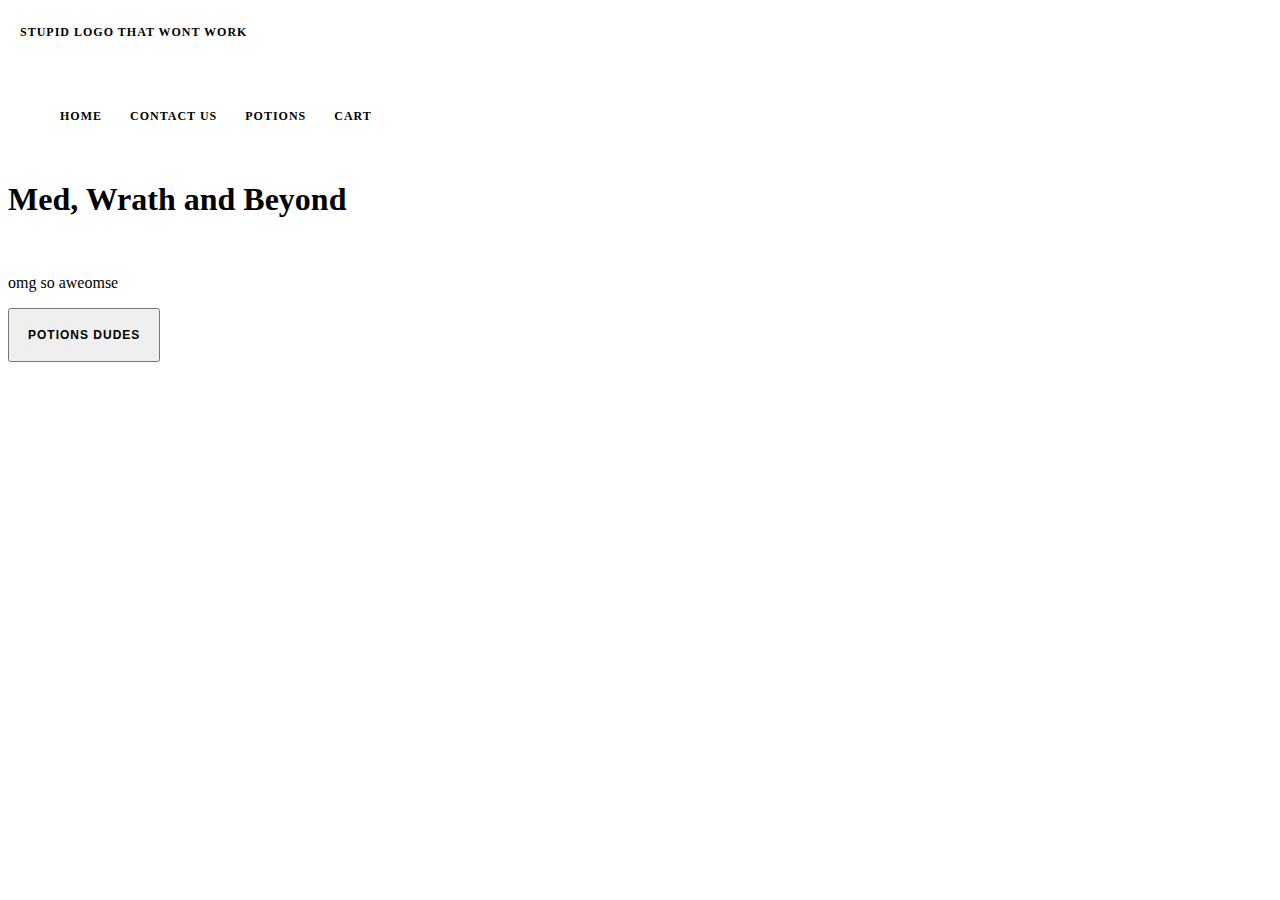
==== index.html @ d0f50e6b "moved things, added sprites" ====
<!DOCTYPE html>
<html lang="en">

<head>
    <meta charset="UTF-8">
    <meta name="viewport" content="width=device-width, initial-scale=1.0, maximum-scale=1.0, user-scalable=no">
    <title>Home</title>
    <link rel="stylesheet" type="text/css" href="/css.css">
    <link rel="stylesheet" href="https://cdn.metroui.org.ua/v4.3.2/css/metro-all.min.css">
</head>

<body>
    <div>
        <div><a href="/index.html">stupid logo that wont work</a></div>
        <nav>
            <ul>
                <li class="item"><a href="/index.html">Home</a></li>
                <li class="item"><a href="/pages/contactus.html">Contact Us</a></li>
                <li class="item"><a href="/pages/potions.html">Potions</a></li>
                <li class="item"><a href="/pages/cart.html">Cart</a></li>
            </ul>
        </nav>
    </div>
    <!--main-->
    <div>
        <h1>Med, Wrath and Beyond</h1>
        <img>
        <img>
        <img>
        <p> omg so aweomse</p>
        <button><a href="/pages/potions.html">Potions Dudes</a></button>

        <!--my jquery-->
        <script src="https://cdnjs.cloudflare.com/ajax/libs/jquery/3.5.1/jquery.js"></script>
        <script src="/jquery.js"></script>
        <!--metro 4-->
        <script src="https://cdn.metroui.org.ua/v4.3.2/js/metro.min.js"></script>
    </div>
</body>

</html>
---- css.css ----
ol,
ul {
    list-style: none;
}

li {
    display: inline-block;
    padding: 20px 0 20px;
    vertical-align: middle;
}

a:hover,
a:focus,
a:active {
    color: #999;
    text-decoration: none;
}

a {
    position: relative;
    display: block;
    padding: 16px 0;
    margin: 0 12px;
    letter-spacing: 1px;
    font-size: 12px;
    line-height: 16px;
    font-weight: 900;
    text-transform: uppercase;
    transition: color 0.1s, background-color 0.1s, padding 0.2s ease-in;
    color: #000;
    text-decoration: none;
    transition: color 0.1s, background-color 0.1s;
}

a::before {
    content: '';
    display: block;
    position: absolute;
    bottom: 3px;
    left: 0;
    height: 3px;
    width: 100%;
    background-color: #000;
    transform-origin: right top;
    transform: scale(0, 1);
    transition: color 0.1s, transform 0.2s ease-out;
}

a:active::before {
    background-color: #000;
}

a:hover::before,
a:focus::before {
    transform-origin: left top;
    transform: scale(1, 1);
}
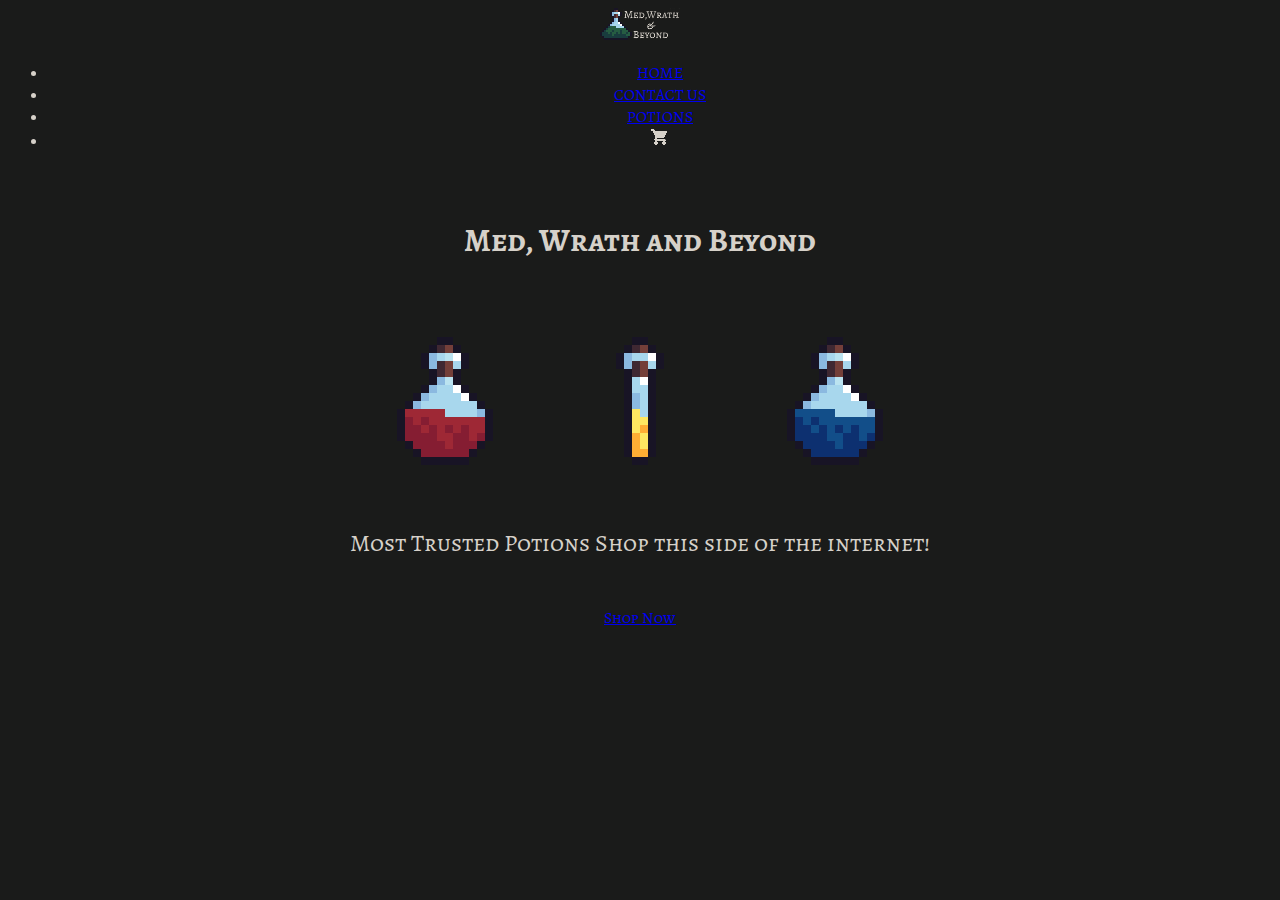
==== commit 552cc3a6: "css started, colors chosen. have icons" ====
--- a/index.html
+++ b/index.html
@@ -5,30 +5,33 @@
     <meta charset="UTF-8">
     <meta name="viewport" content="width=device-width, initial-scale=1.0, maximum-scale=1.0, user-scalable=no">
     <title>Home</title>
+    <link rel="stylesheet" href="https://cdn.metroui.org.ua/v4.3.2/css/metro-all.min.css">
     <link rel="stylesheet" type="text/css" href="/css.css">
-    <link rel="stylesheet" href="https://cdn.metroui.org.ua/v4.3.2/css/metro-all.min.css">
 </head>
 
 <body>
-    <div>
-        <div><a href="/index.html">stupid logo that wont work</a></div>
-        <nav>
-            <ul>
-                <li class="item"><a href="/index.html">Home</a></li>
-                <li class="item"><a href="/pages/contactus.html">Contact Us</a></li>
-                <li class="item"><a href="/pages/potions.html">Potions</a></li>
-                <li class="item"><a href="/pages/cart.html">Cart</a></li>
-            </ul>
-        </nav>
-    </div>
+    <nav data-role="appbar" data-expand-point="md">
+        <a href="/index.html" class="brand"><img src="/src/img/brand.png" alt="brand"></a>
+        <ul class="app-bar-menu">
+            <li><a href="/index.html">HOME</a></li>
+            <li><a href="/pages/contactus.html">CONTACT US</a></li>
+            <li><a href="/pages/potions.html">POTIONS</a></li>
+            <li>
+                <a href="/pages/cart.html"><img src="/src/img/cart.png" alt="cart"></a>
+            </li>
+        </ul>
+    </nav>
     <!--main-->
     <div>
         <h1>Med, Wrath and Beyond</h1>
-        <img>
-        <img>
-        <img>
-        <p> omg so aweomse</p>
-        <button><a href="/pages/potions.html">Potions Dudes</a></button>
+
+        <div>
+            <img class="homeImg" src="/src/img/healingpot.png" alt="healing potion">
+            <img class="homeImg" src="/src/img/ichor.png" alt="blood of the gods">
+            <img class="homeImg" src="/src/img/energypot.png" alt="energy potion">
+        </div>
+        <p id="homeText"> Most Trusted Potions Shop this side of the internet!</p>
+        <a href="/pages/potions.html" class="button homeBtn">Shop Now</a>
 
         <!--my jquery-->
         <script src="https://cdnjs.cloudflare.com/ajax/libs/jquery/3.5.1/jquery.js"></script>
--- a/css.css
+++ b/css.css
@@ -1,57 +1,34 @@
-ol,
-ul {
-    list-style: none;
+@import url('https://fonts.googleapis.com/css2?family=Alegreya&family=Alegreya+SC&display=swap');
+body {
+    text-align: center;
+    font-family: 'Alegreya', serif;
+    font-family: 'Alegreya SC', serif;
+    background-color: #1A1B1A;
+    color: #d6d1c9;
 }
 
-li {
-    display: inline-block;
-    padding: 20px 0 20px;
-    vertical-align: middle;
+.app-bar {
+    background-color: #353635;
+    color: #d6d1c9;
+    font-family: 'Alegreya', serif;
+    font-weight: bold;
+    font-size: 20px;
 }
 
-a:hover,
-a:focus,
-a:active {
-    color: #999;
-    text-decoration: none;
+.brand {
+    width: 128px;
 }
 
-a {
-    position: relative;
-    display: block;
-    padding: 16px 0;
-    margin: 0 12px;
-    letter-spacing: 1px;
-    font-size: 12px;
-    line-height: 16px;
-    font-weight: 900;
-    text-transform: uppercase;
-    transition: color 0.1s, background-color 0.1s, padding 0.2s ease-in;
-    color: #000;
-    text-decoration: none;
-    transition: color 0.1s, background-color 0.1s;
+h1 {
+    line-height: 4.2;
 }
 
-a::before {
-    content: '';
-    display: block;
-    position: absolute;
-    bottom: 3px;
-    left: 0;
-    height: 3px;
-    width: 100%;
-    background-color: #000;
-    transform-origin: right top;
-    transform: scale(0, 1);
-    transition: color 0.1s, transform 0.2s ease-out;
+.homeImg {
+    padding: 0.5rem 2rem;
 }
 
-a:active::before {
-    background-color: #000;
-}
-
-a:hover::before,
-a:focus::before {
-    transform-origin: left top;
-    transform: scale(1, 1);
+#homeText {
+    margin: 2rem 0;
+    padding: 1rem 2rem;
+    font-size: 1.5em;
 }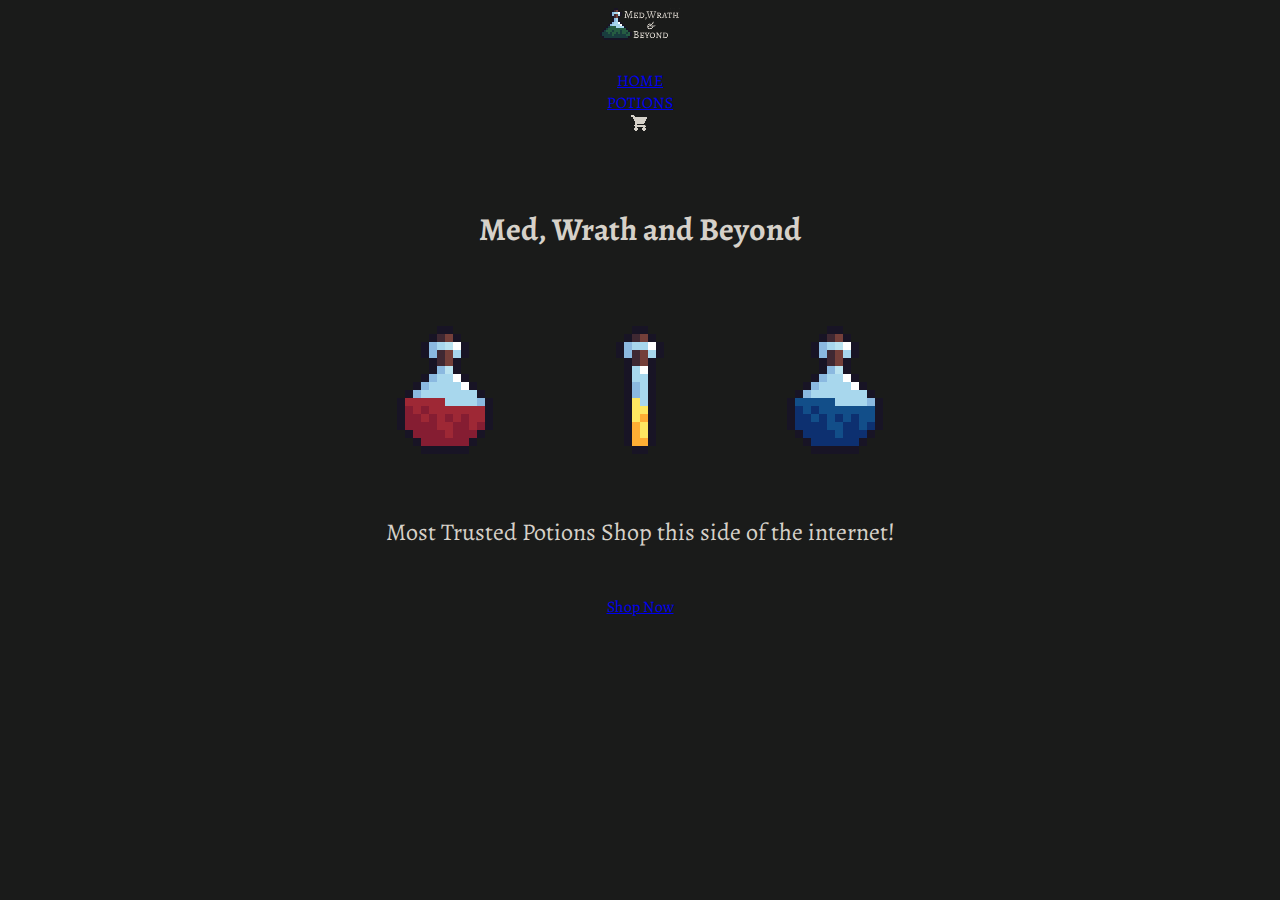
==== commit f0c81cd5: "sat/sun css" ====
--- a/index.html
+++ b/index.html
@@ -14,7 +14,7 @@
         <a href="/index.html" class="brand"><img src="/src/img/brand.png" alt="brand"></a>
         <ul class="app-bar-menu">
             <li><a href="/index.html">HOME</a></li>
-            <li><a href="/pages/contactus.html">CONTACT US</a></li>
+            <!--<li><a href="/pages/contactus.html">CONTACT US</a></li> TODO-->
             <li><a href="/pages/potions.html">POTIONS</a></li>
             <li>
                 <a href="/pages/cart.html"><img src="/src/img/cart.png" alt="cart"></a>
--- a/css.css
+++ b/css.css
@@ -2,7 +2,6 @@
 body {
     text-align: center;
     font-family: 'Alegreya', serif;
-    font-family: 'Alegreya SC', serif;
     background-color: #1A1B1A;
     color: #d6d1c9;
 }
@@ -19,6 +18,9 @@
     width: 128px;
 }
 
+
+/*home*/
+
 h1 {
     line-height: 4.2;
 }
@@ -31,4 +33,163 @@
     margin: 2rem 0;
     padding: 1rem 2rem;
     font-size: 1.5em;
+}
+
+
+/*forms*/
+
+form#contactUs input[type=text],
+form#contactUs input[type=textarea] {
+    font-family: 'Alegreya SC', serif;
+    width: 50%;
+    padding: 1.5rem;
+    border: 1px solid transparent;
+    border-radius: 5px;
+    box-sizing: border-box;
+    display: inline;
+    margin: .5rem 0 2rem 0;
+}
+
+input[type=select] {}
+
+input[type=submit],
+.btnCSS {
+    font-family: 'Alegreya SC', serif;
+    font-weight: bold;
+    background-color: #d6d1c9;
+    color: #353635;
+    padding: .5rem;
+    font-size: medium;
+    height: auto;
+    border: none;
+    border-radius: 4px;
+    cursor: pointer;
+}
+
+input[type=submit]:hover {
+    background-color: #d7c3ac;
+}
+
+label {
+    text-align: left;
+    margin-left: -40%;
+}
+
+
+/*Cart*/
+
+.group-list.horizontal {
+    border: transparent;
+    position: sticky;
+    bottom: 10px;
+}
+
+li {
+    border-left: transparent!important;
+}
+
+#potionscart {
+    margin: 1.5em 0;
+}
+
+.potionscart {
+    border: 1px solid transparent;
+    border-collapse: collapse;
+    border-spacing: 0;
+    width: 75%;
+    table-layout: fixed;
+    margin-left: auto;
+    margin-right: auto;
+    margin-bottom: 4rem;
+}
+
+.potionscart th {
+    font-size: 1.3em;
+    padding: 0.3em;
+    width: 33.3%;
+    border: 1px solid transparent;
+    text-transform: uppercase;
+}
+
+.potionscart td {
+    padding: 0.3em;
+    width: 33.3%;
+    border: 1px solid transparent;
+}
+
+#subtotal,
+#shipping {
+    margin: 1rem 19% 1rem 1rem;
+    text-align: right;
+}
+
+
+/*potions*/
+
+.side {
+    overflow: hidden;
+}
+
+#products ul,
+ul {
+    margin: 1.5em 0;
+    padding: 0;
+    list-style-type: none!important;
+    list-style: none!important;
+}
+
+#products li {
+    margin: 0 1%;
+}
+
+.productimage {
+    margin: 0;
+    width: 128px;
+    height: 128px;
+    border-radius: 50%;
+    float: left;
+}
+
+.productdescription {
+    margin: 0;
+    padding: 1em;
+    border-radius: 5px;
+    float: left;
+}
+
+.productname {
+    text-align: center;
+    margin: 0;
+    font-size: 1.4em;
+    padding-bottom: 0.2em;
+    border-bottom: 1px dotted #848487;
+    text-transform: uppercase;
+    letter-spacing: 0.1em;
+}
+
+.productprice {
+    width: 4em;
+    height: 4em;
+    font-size: 1.2em;
+    text-align: center;
+    margin: .5rem auto;
+    line-height: 4;
+    border-radius: 50%;
+}
+
+form.addtocart div,
+form.addtocart p {
+    text-align: center;
+    display: inline-block;
+}
+
+form.addtocart {
+    border-bottom: 1px dotted #848487;
+}
+
+form input.qty {
+    width: 40px;
+    font-size: 1em;
+    border-radius: 3px;
+    margin-left: 0.4em;
 }